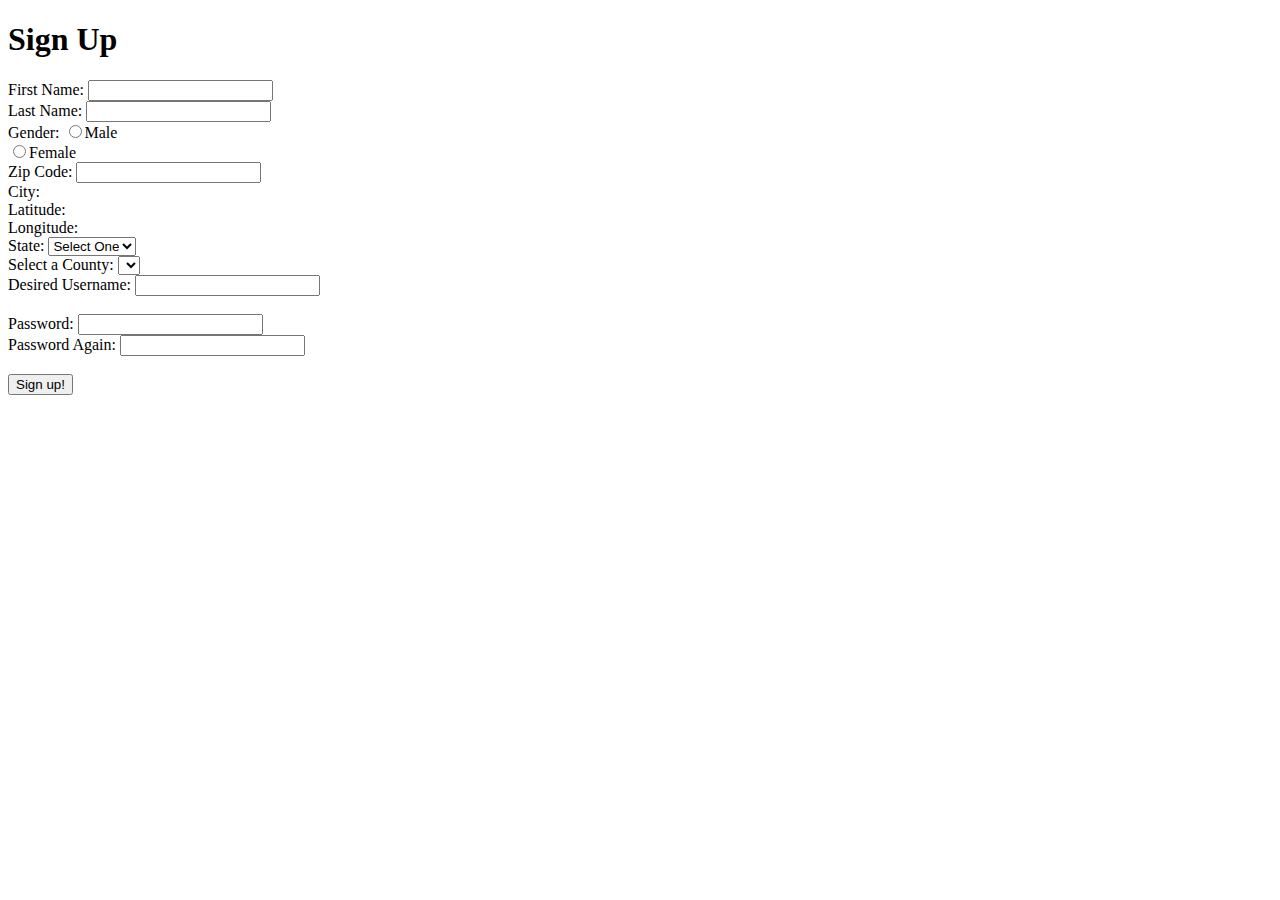
==== index.html @ f59579f2 "update" ====
<!DOCTYPE html>
<html lang="en">
<head>
   <meta charset="UTF-8">
   <title>Sign Up Page</title>
   <script src="https://ajax.googleapis.com/ajax/libs/jquery/3.5.1/jquery.min.js"></script> 
</head>

<body>
   <h1> Sign Up</h1> 

   <form id="signupForm" action="welcome.html">
      First Name: <input type="text" name="fName"><br>
      Last Name:  <input type="text" name="lName"><br>
      Gender:     <input type="radio" name="gender" value="m">Male<br>
                  <input type="radio" name="gender" value="f">Female<br>
      Zip Code:   <input type="text" id="zip" name="zip"><br>
      City:       <span id="city"></span><br>
      Latitude:   <span id="latitude"></span><br> 
      Longitude: <span id="longitude"></span><br>

      State:
      <select id="state" name="state">
         <option> Select One </option>  
         <option value="ca"> California </option>
         <option value="ny"> New York   </option>
         <option value="tx"> Texas      </option>
      </select><br>

      Select a County: <select id="county"></select><br>

      Desired Username: <input type="text" id="username" name="username"><br>
                        <span id="usernameError"></span><br>
      Password:         <input type="password" id="password" name="password"><br>
      Password Again:   <input type="password" id="passwordAgain">
                        <span id="passwordAgainError"></span> <br /><br>

      <input type="submit" value="Sign up!">
   </form>

   <script>
      
      var usernameAvailable = false;

      //Displaying City from API after typing a zipcode.
      $("#zip").on("change",async function(){
         //alert($("#zip").val());
         let zipCode = $("#zip").val();
         let url = `https://itcdland.csumb.edu/~milara/ajax/cityInfoByZip.php?zip=${zipCode}`;
         let response = await fetch(url);
         let data = await response.json();
         //console.log(data);
         $("#city").html(data.city);
         $("#latitude").html(data.latitude);
         $("#longitude").html(data.longitude);
      }); //zip

      $("#state").on("change", async function(){
         //alert($("#state").val());
         let state = $("#state").val();
         let url = `https://itcdland.csumb.edu/~milara/ajax/countyList.php?state=${state}`;
         let response = await fetch(url);
         let data = await response.json();
         //console.log(data);
         $("#county").html("<option> Select one </option>");
         //Alternative for loop
         data.forEach(function(i) {
            $("#county").append(`<option> ${i.county} </option>`);
         });
      /* for (let i = 0; i < data.length; i++) {
            $("#county").append(`<option> ${data[i].county} </option>`);
         } */
      }); //state

      $("#username").on("change", async function(){
         //alert($("#username").val());
         let username = $("#username").val();
         let url = `https://cst336.herokuapp.com/projects/api/usernamesAPI.php?username=${username}`;
         let response = await fetch(url);
         let data = await response.json();

         if (data.available) {
            $("#usernameError").html("Username available!");            
            $("#usernameError").css("color","green");           
            usernameAvailable = true;
         } else {
            $("#usernameError").html("Username not available!");   
            $("#usernameError").css("color","red");  
            usernameAvailable = false;
         }
      }); //username 
      
      $("#signupForm").on("submit", function(e){ 
         //alert("Submitting form...");
         if (!isFormValid()) {
            e.preventDefault();
         }
      });

      function isFormValid(){
         isValid = true;
         if (!usernameAvailable) {
            isValid = false;
         }

         if ($("#username").val().length == 0) {
            isValid = false;
            $("#usernameError").html("Username is required");
         }

         if ($("#password").val() != $("#passwordAgain").val()){
            $("#passwordAgainError").html("Password Mismatch!");
            isValid = false;
         }

         if ($("#password").val().length != 6) {
            isValid = false;
            $("#passwordAgainError").html("6 characters minimum");
         }
         return isValid;
      }

   </script>

  


</body>
</html>
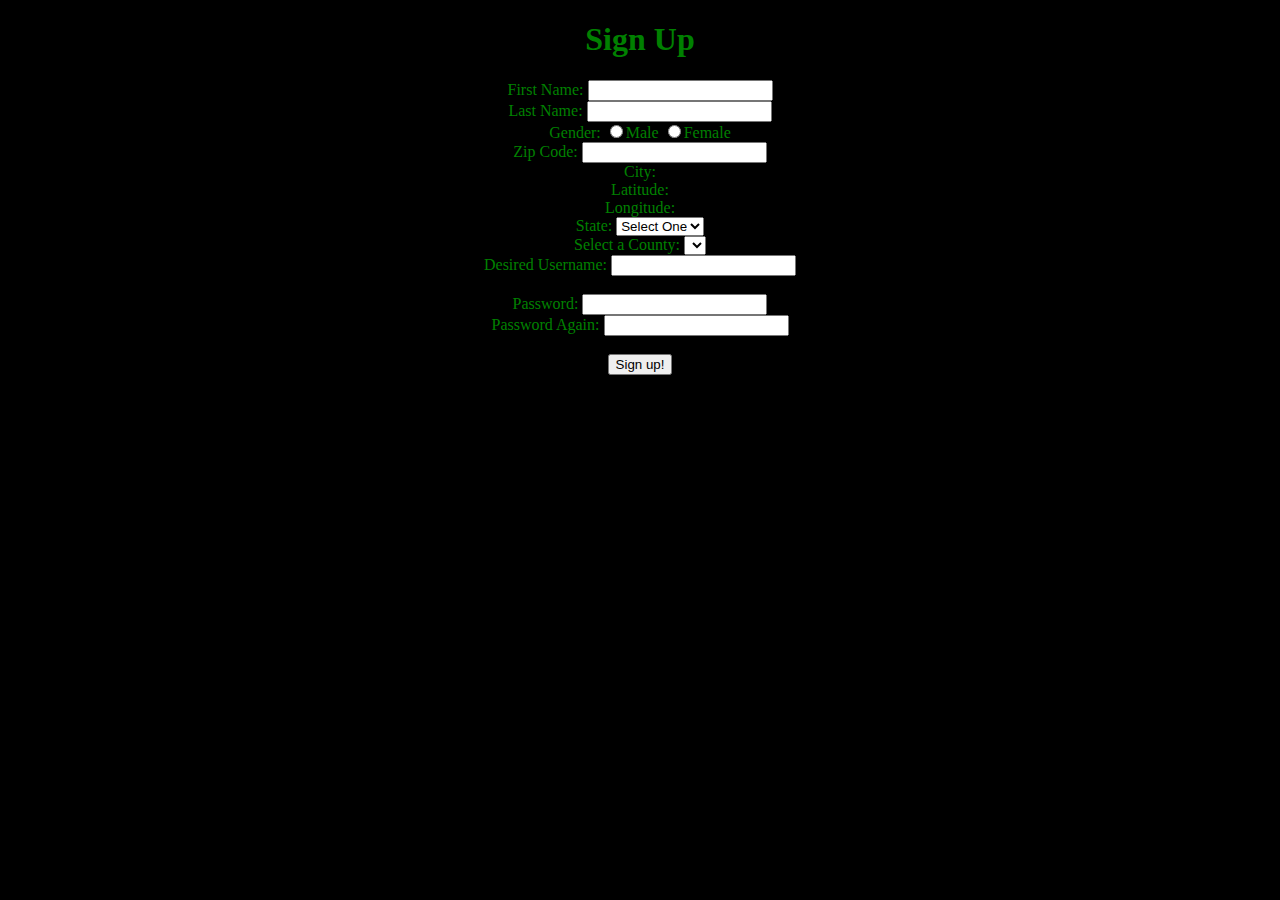
==== commit b3d6fc77: "update" ====
--- a/index.html
+++ b/index.html
@@ -3,7 +3,8 @@
 <head>
    <meta charset="UTF-8">
    <title>Sign Up Page</title>
-   <script src="https://ajax.googleapis.com/ajax/libs/jquery/3.5.1/jquery.min.js"></script> 
+   <link href="css/styles.css" rel="stylesheet" type="text/css" />
+   <script src="https://ajax.googleapis.com/ajax/libs/jquery/3.5.1/jquery.min.js"></script>
 </head>
 
 <body>
@@ -12,7 +13,7 @@
    <form id="signupForm" action="welcome.html">
       First Name: <input type="text" name="fName"><br>
       Last Name:  <input type="text" name="lName"><br>
-      Gender:     <input type="radio" name="gender" value="m">Male<br>
+      Gender:     <input type="radio" name="gender" value="m">Male
                   <input type="radio" name="gender" value="f">Female<br>
       Zip Code:   <input type="text" id="zip" name="zip"><br>
       City:       <span id="city"></span><br>
@@ -46,7 +47,7 @@
       $("#zip").on("change",async function(){
          //alert($("#zip").val());
          let zipCode = $("#zip").val();
-         let url = `https://itcdland.csumb.edu/~milara/ajax/cityInfoByZip.php?zip=${zipCode}`;
+         let url = `https://cst336.herokuapp.com/projects/api/state_abbrAPI.php?zip=${zipCode}`;
          let response = await fetch(url);
          let data = await response.json();
          //console.log(data);
--- a/css/styles.css
+++ b/css/styles.css
@@ -0,0 +1,5 @@
+body{
+    text-align: center;
+    color: green;
+    background-color: black;
+}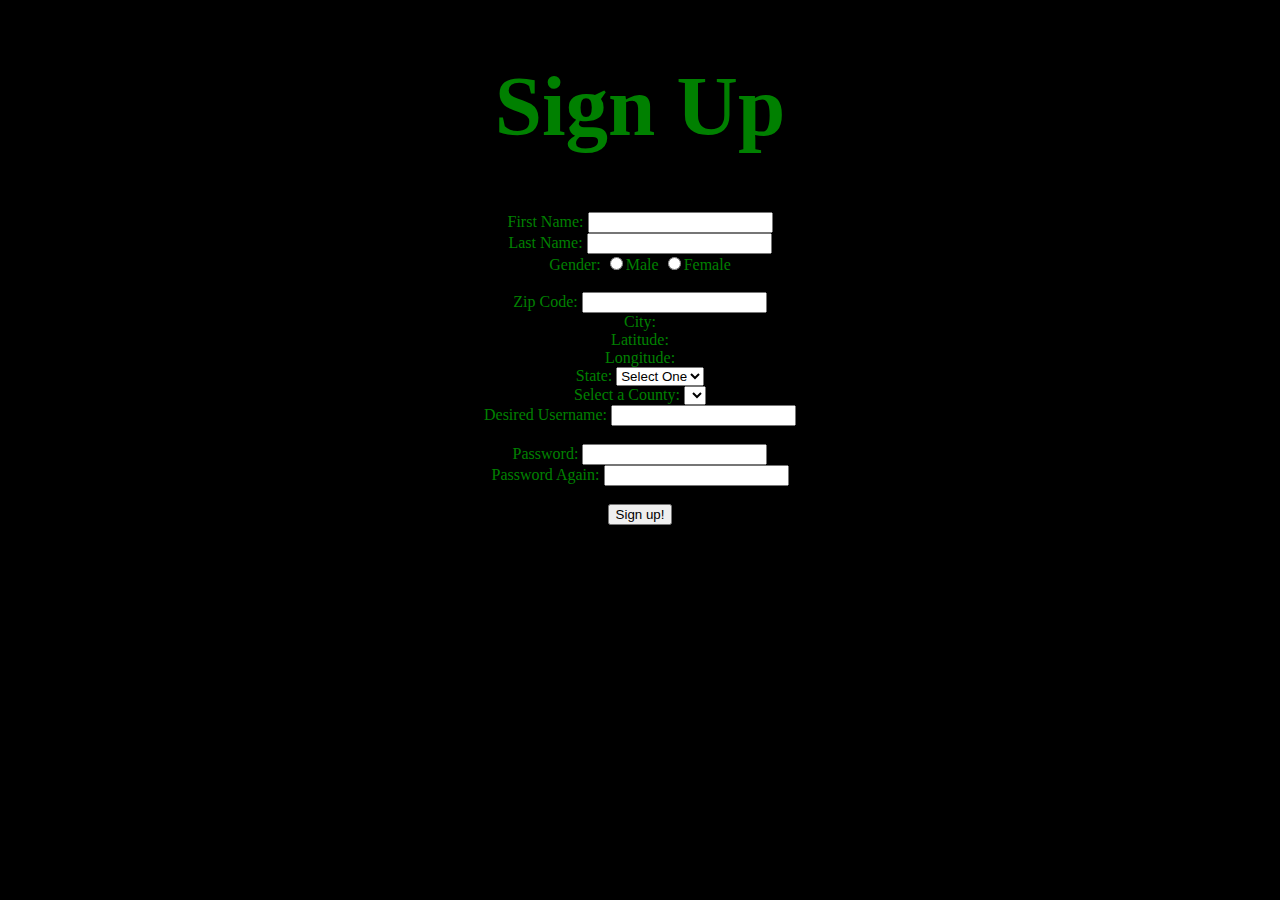
==== commit f26475c6: "update" ====
--- a/index.html
+++ b/index.html
@@ -14,7 +14,7 @@
       First Name: <input type="text" name="fName"><br>
       Last Name:  <input type="text" name="lName"><br>
       Gender:     <input type="radio" name="gender" value="m">Male
-                  <input type="radio" name="gender" value="f">Female<br>
+                  <input type="radio" name="gender" value="f">Female<br><br>
       Zip Code:   <input type="text" id="zip" name="zip"><br>
       City:       <span id="city"></span><br>
       Latitude:   <span id="latitude"></span><br> 
--- a/css/styles.css
+++ b/css/styles.css
@@ -1,5 +1,11 @@
 body{
-    text-align: center;
     color: green;
     background-color: black;
+    text-align: center;
+    justify-content: center;
+    
+}
+
+h1 {
+    font-size: 85px;   
 }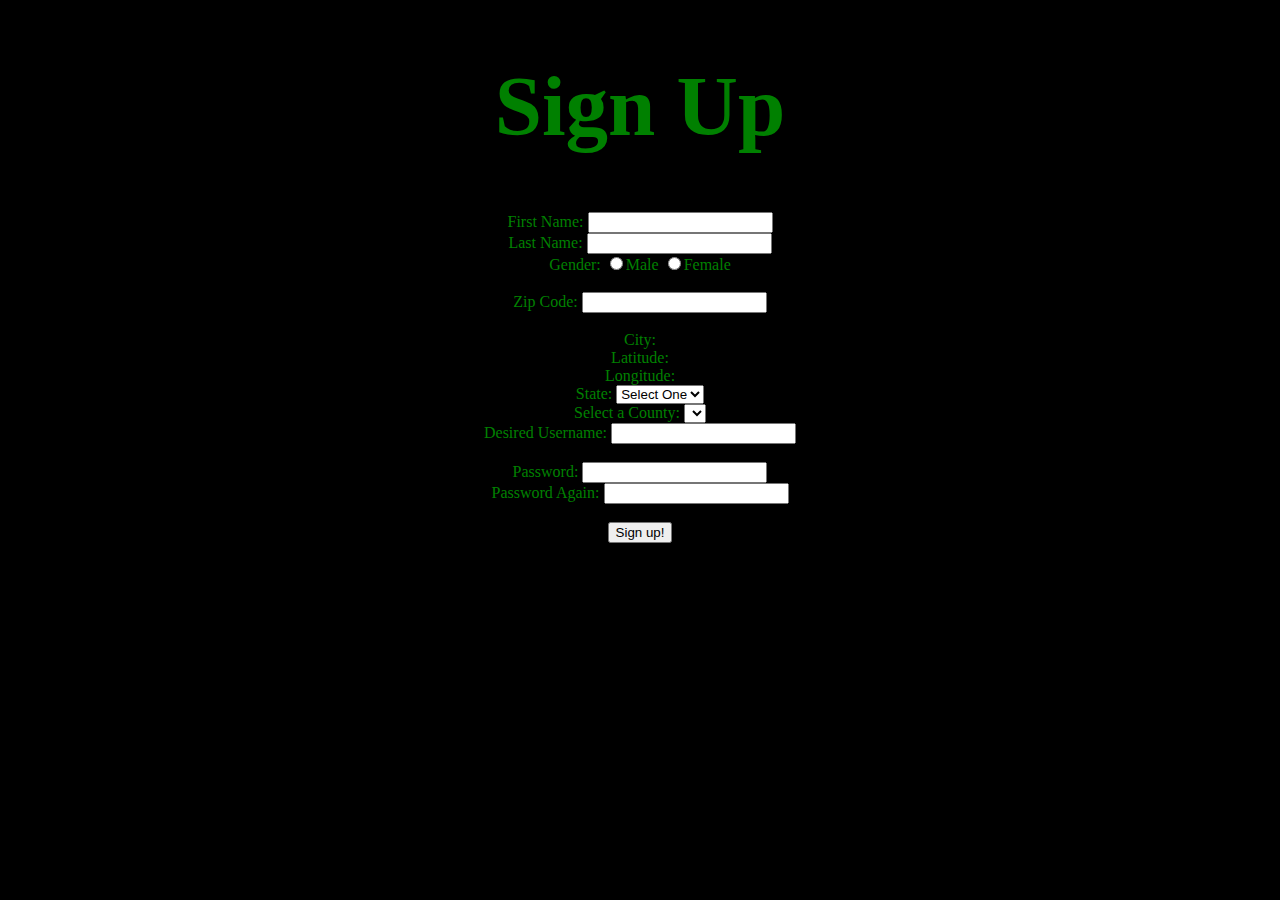
==== commit ed05eb03: "update" ====
--- a/index.html
+++ b/index.html
@@ -16,6 +16,7 @@
       Gender:     <input type="radio" name="gender" value="m">Male
                   <input type="radio" name="gender" value="f">Female<br><br>
       Zip Code:   <input type="text" id="zip" name="zip"><br>
+                  <span id"zipError"></span><br>
       City:       <span id="city"></span><br>
       Latitude:   <span id="latitude"></span><br> 
       Longitude: <span id="longitude"></span><br>
@@ -47,15 +48,31 @@
       $("#zip").on("change",async function(){
          //alert($("#zip").val());
          let zipCode = $("#zip").val();
-         let url = `https://cst336.herokuapp.com/projects/api/state_abbrAPI.php?zip=${zipCode}`;
+         let url = `https://itcdland.csumb.edu/~milara/ajax/cityInfoByZip?zip=${zipCode}`;
          let response = await fetch(url);
          let data = await response.json();
          //console.log(data);
-         $("#city").html(data.city);
-         $("#latitude").html(data.latitude);
-         $("#longitude").html(data.longitude);
+         if (data.zip != 5) {
+            $("#city").html(data.city);
+            $("#latitude").html(data.latitude);
+            $("#longitude").html(data.longitude);
+         } else {
+            $("#zipError").html("Invalid ZipCode!");   
+            $("#zipError").css("color","red"); 
+         }
       }); //zip
 
+      $(document).ready(async function() {
+         let url = `https://cst336.herokuapp.com/projects/api/state_abbrAPI.php`;
+         let response = await fetch(url);
+         let data = await response.json();
+         
+         $("#state").html("<option>Select One </option");
+         data.forEach(function(i) {
+            $("#state").append(`<option value=${i.usps}> ${i.state} </option>`);
+         });
+      });
+      
       $("#state").on("change", async function(){
          //alert($("#state").val());
          let state = $("#state").val();
@@ -82,7 +99,7 @@
 
          if (data.available) {
             $("#usernameError").html("Username available!");            
-            $("#usernameError").css("color","green");           
+            $("#usernameError").css("color","violet");           
             usernameAvailable = true;
          } else {
             $("#usernameError").html("Username not available!");   
@@ -107,6 +124,7 @@
          if ($("#username").val().length == 0) {
             isValid = false;
             $("#usernameError").html("Username is required");
+            $("#usernameError").css("color","red");
          }
 
          if ($("#password").val() != $("#passwordAgain").val()){
@@ -117,6 +135,7 @@
          if ($("#password").val().length != 6) {
             isValid = false;
             $("#passwordAgainError").html("6 characters minimum");
+            $("#passwordAgainError").css("color","red");
          }
          return isValid;
       }
--- a/css/styles.css
+++ b/css/styles.css
@@ -1,11 +1,19 @@
 body{
+    text-align: center;
     color: green;
     background-color: black;
+}
+
+h1 {
+    font-size: 85px;   
+}
+
+#signupForm {
     text-align: center;
     justify-content: center;
     
 }
 
-h1 {
-    font-size: 85px;   
+#welcome {
+    color: Blue;
 }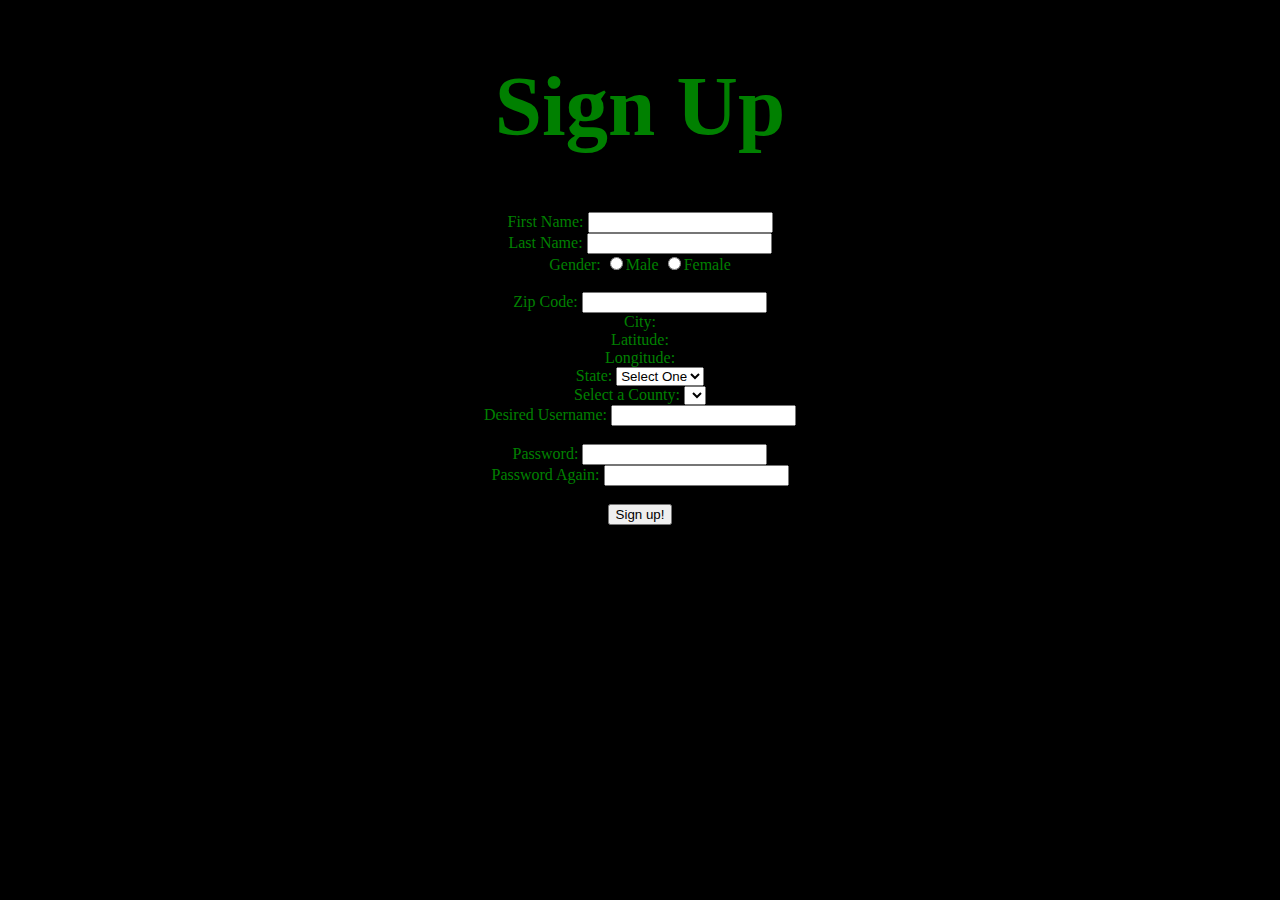
==== commit 1d581afb: "update" ====
--- a/index.html
+++ b/index.html
@@ -15,7 +15,7 @@
       Last Name:  <input type="text" name="lName"><br>
       Gender:     <input type="radio" name="gender" value="m">Male
                   <input type="radio" name="gender" value="f">Female<br><br>
-      Zip Code:   <input type="text" id="zip" name="zip"><br>
+      Zip Code:   <input type="text" id="zip" name="zip">
                   <span id"zipError"></span><br>
       City:       <span id="city"></span><br>
       Latitude:   <span id="latitude"></span><br> 
@@ -52,14 +52,15 @@
          let response = await fetch(url);
          let data = await response.json();
          //console.log(data);
-         if (data.zip != 5) {
-            $("#city").html(data.city);
-            $("#latitude").html(data.latitude);
-            $("#longitude").html(data.longitude);
-         } else {
-            $("#zipError").html("Invalid ZipCode!");   
-            $("#zipError").css("color","red"); 
+         $("#city").html(data.city);
+         $("#latitude").html(data.latitude);
+         $("#longitude").html(data.longitude);
+      
+         if (data === false){
+            $("#zipError").html("Zip code not valid!");
+            $("#zipError").css("color","red");
          }
+       
       }); //zip
 
       $(document).ready(async function() {
@@ -137,6 +138,7 @@
             $("#passwordAgainError").html("6 characters minimum");
             $("#passwordAgainError").css("color","red");
          }
+            
          return isValid;
       }
 
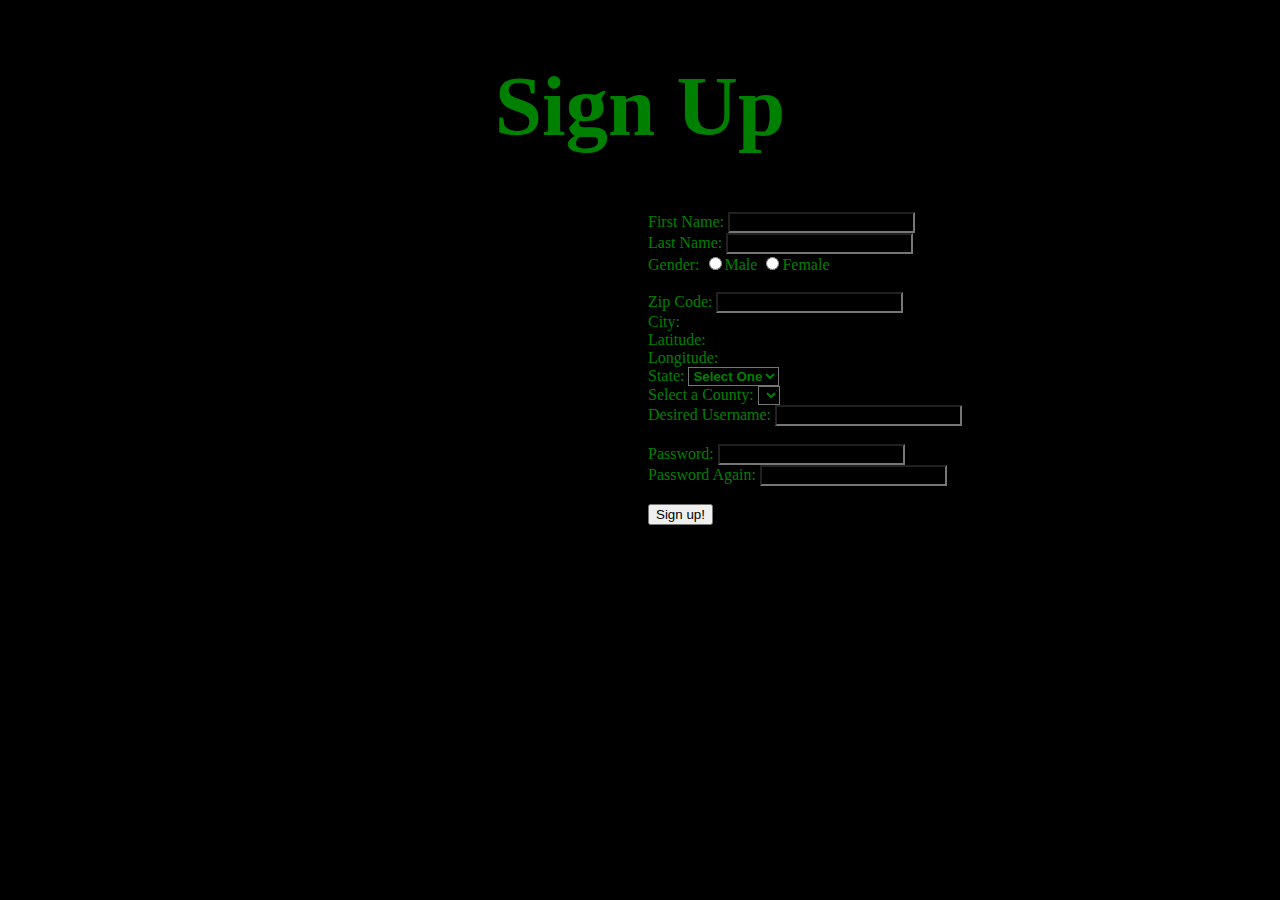
==== commit 6d4fb0db: "update" ====
--- a/index.html
+++ b/index.html
@@ -16,20 +16,21 @@
       Gender:     <input type="radio" name="gender" value="m">Male
                   <input type="radio" name="gender" value="f">Female<br><br>
       Zip Code:   <input type="text" id="zip" name="zip">
-                  <span id"zipError"></span><br>
+                  <span id="zipError"></span><br>
+                  
       City:       <span id="city"></span><br>
       Latitude:   <span id="latitude"></span><br> 
       Longitude: <span id="longitude"></span><br>
 
       State:
-      <select id="state" name="state">
+      <select class="state" id="state" name="state">
          <option> Select One </option>  
          <option value="ca"> California </option>
          <option value="ny"> New York   </option>
          <option value="tx"> Texas      </option>
       </select><br>
 
-      Select a County: <select id="county"></select><br>
+      Select a County: <select class="county" id="county"></select><br>
 
       Desired Username: <input type="text" id="username" name="username"><br>
                         <span id="usernameError"></span><br>
@@ -43,6 +44,7 @@
    <script>
       
       var usernameAvailable = false;
+      var zipCodeAvailable = true;
 
       //Displaying City from API after typing a zipcode.
       $("#zip").on("change",async function(){
@@ -56,9 +58,10 @@
          $("#latitude").html(data.latitude);
          $("#longitude").html(data.longitude);
       
-         if (data === false){
+         if (data == false){
             $("#zipError").html("Zip code not valid!");
             $("#zipError").css("color","red");
+            zipCodeAvailable = false;
          }
        
       }); //zip
@@ -121,6 +124,10 @@
          if (!usernameAvailable) {
             isValid = false;
          }
+         
+         if (!zipCodeAvailable) {
+            isValid = false;
+         }
 
          if ($("#username").val().length == 0) {
             isValid = false;
@@ -130,13 +137,14 @@
 
          if ($("#password").val() != $("#passwordAgain").val()){
             $("#passwordAgainError").html("Password Mismatch!");
+            $("#passwordAgainError").css("color","red");
             isValid = false;
          }
 
-         if ($("#password").val().length != 6) {
-            isValid = false;
+         if ($("#password").val().length < 6) {
             $("#passwordAgainError").html("6 characters minimum");
             $("#passwordAgainError").css("color","red");
+            isValid = false;
          }
             
          return isValid;
--- a/css/styles.css
+++ b/css/styles.css
@@ -9,11 +9,35 @@
 }
 
 #signupForm {
-    text-align: center;
-    justify-content: center;
+    text-align: left;
+    margin-left: 40em;
     
 }
 
 #welcome {
     color: Blue;
+}
+
+input[type=text]{
+    color: green;
+    background-color: black;
+    font-weight: bold;
+}
+
+input[type=password]{
+    color: green;
+    background-color: black;
+    font-weight: bold;
+}
+
+.state {
+    color: green;
+    background-color: black;
+    font-weight: bold;
+}
+
+.county {
+    color: green;
+    background-color: black;
+    font-weight: bold;
 }